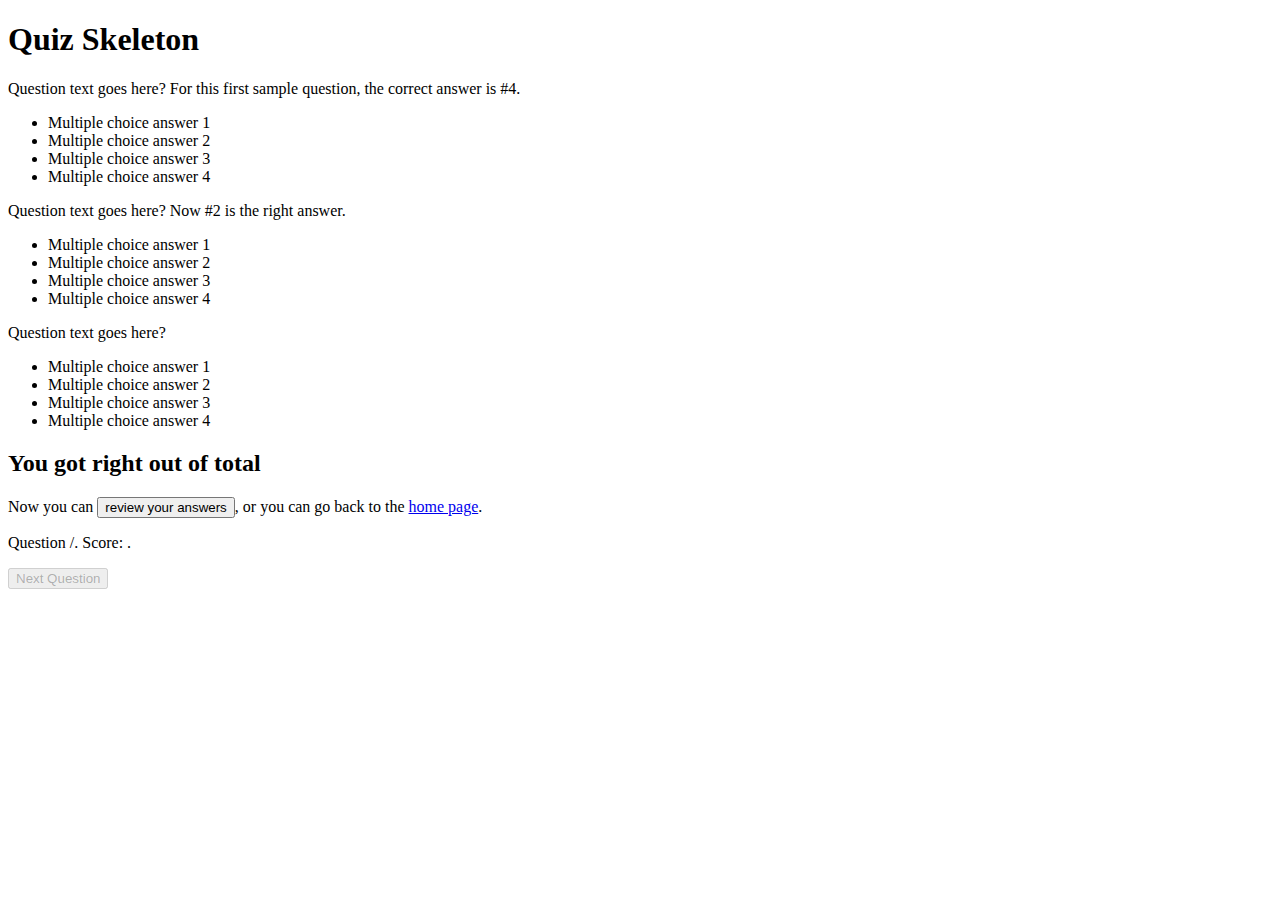
==== QuizSkeleton.html @ c40f6262 "Add files via upload" ====
<!DOCTYPE html>

<html lang="en">

<head>
<title>Quiz Skeleton</title>
<meta name="viewport" content="width=device-width, initial-scale=1.0">
<meta http-equiv="Content-Type" content="text/html; charset=utf-8"/>
<meta name="description" content="A skeleton for an interactive quiz that can be customized with fewer or more questions without having to make changes to the existing JavaScript." /><link rel="stylesheet" type="text/css" href="css/quizStyle.css" />
<script type="text/javascript" src="javascript/quizOper.js"></script>

</head>

<body onload="quizInitialize();">



<h1>Quiz Skeleton</h1>



<div id="quiz">

  <!-- TO ADD MORE QUESTIONS TO THE QUIZ, COPY AND PASTE THE FOLLOWING AS MANY TIMES AS NEEDED -->
  <div class="question">

    <div class="questionText">

      <p>Question text goes here? For this first sample question, the correct answer is #4.</p>

    </div>

    <ul class="answerList">
      <li class="wrongAnswer">Multiple choice answer 1</li>

      <li class="wrongAnswer">Multiple choice answer 2</li>

      <li class="wrongAnswer">Multiple choice answer 3</li>
      <li class="rightAnswer">Multiple choice answer 4</li>
      <!-- TO ADD MORE ANSWERS TO A QUESTION
 ADD MORE LIST ITEMS (li). JUST MAKE SURE ONLY ONE ANSWER HAS CLASS rightAnswer AND ALL THE REST HAVE CLASS wrongAnswer. -->
    </ul>

  </div>
  <!-- END OF SECTION TO COPY AND PASTE TO ADD QUESTIONS TO QUIZ -->



  <div class="question">

    <div class="questionText">

      <p>Question text goes here? Now #2 is the right answer.</p>

    </div>

    <ul class="answerList">

      <li class="wrongAnswer">Multiple choice answer 1</li>

      <li class="rightAnswer">Multiple choice answer 2</li>

      <li class="wrongAnswer">Multiple choice answer 3</li>

      <li class="wrongAnswer">Multiple choice answer 4</li>

    </ul>

  </div>



  <div class="question">

    <div class="questionText">

      <p>Question text goes here?</p>

    </div>

    <ul class="answerList">

      <li class="rightAnswer">Multiple choice answer 1</li>

      <li class="wrongAnswer">Multiple choice answer 2</li>

      <li class="wrongAnswer">Multiple choice answer 3</li>

      <li class="wrongAnswer">Multiple choice answer 4</li>

    </ul>

  </div>


  <!-- END OF QUESTIONS SECTION -->

  <div id="quizEnd">
    <h2>You got <span id="finalScore"></span> right out of <span id="finalTotal"></span> total</h2>
    <p>Now you can <button onclick="reviewAnswers()">review your answers</button>, or you can go back to the <a href="index.html">home page</a>.</p>
  </div>


  <div id="status">

    <p><span id="answerRightOrWrong"></span> Question <span id="currQuestionNumber"></span>/<span id="totalNumberOfQuestions"></span>. Score: <span id="score"></span>.</p>

    <button id="nextQuestionButton" disabled="true">Next Question</button>

  </div>

</div>



</body>

</html>
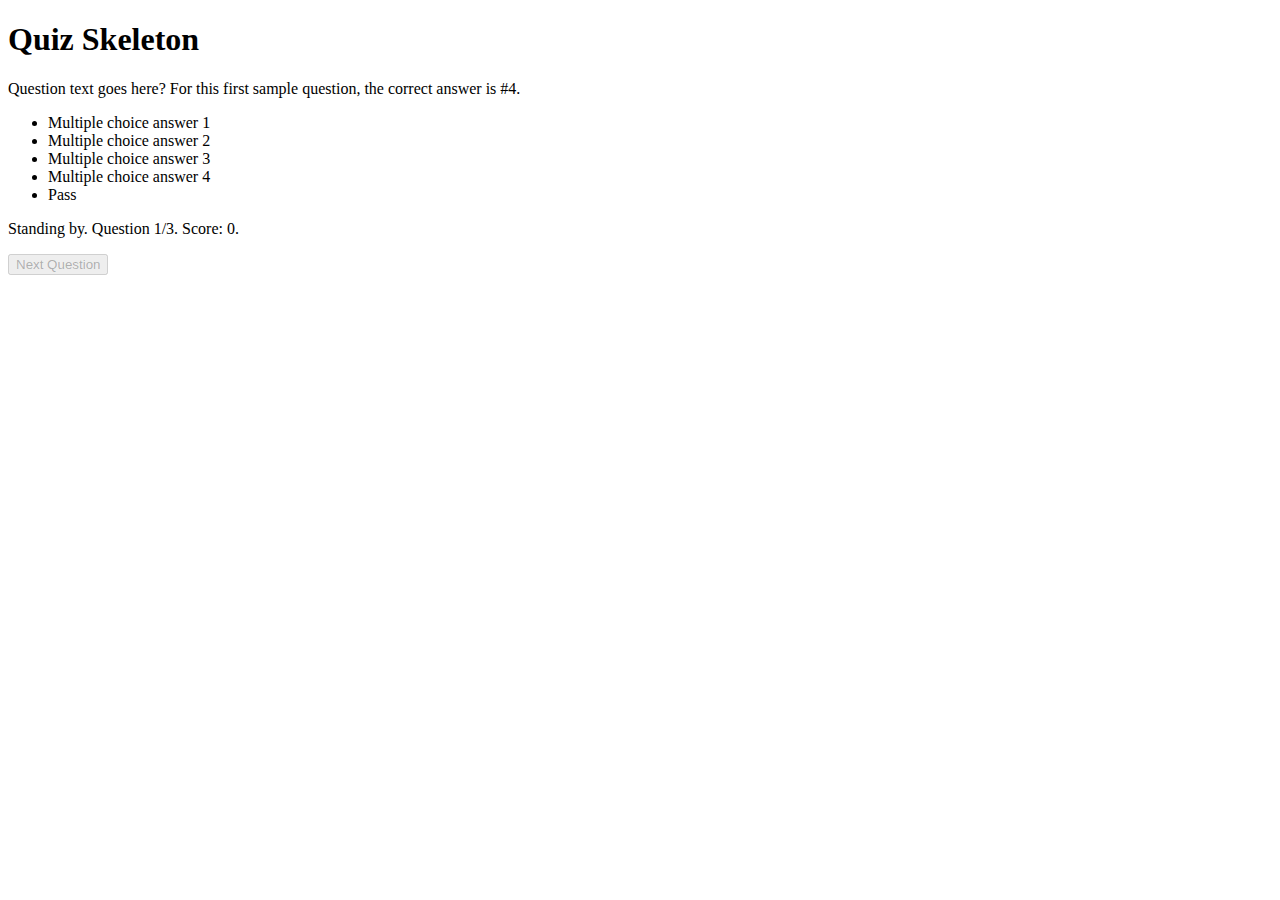
==== commit 84695c5c: "Update QuizSkeleton.html" ====
--- a/QuizSkeleton.html
+++ b/QuizSkeleton.html
@@ -1,97 +1,61 @@
 <!DOCTYPE html>
-
 <html lang="en">
-
 <head>
 <title>Quiz Skeleton</title>
-<meta name="viewport" content="width=device-width, initial-scale=1.0">
-<meta http-equiv="Content-Type" content="text/html; charset=utf-8"/>
+<meta name="viewport" content="width=device-width, initial-scale=1.0" />
+<meta http-equiv="Content-Type" content="text/html; charset=utf-8" />
 <meta name="description" content="A skeleton for an interactive quiz that can be customized with fewer or more questions without having to make changes to the existing JavaScript." /><link rel="stylesheet" type="text/css" href="css/quizStyle.css" />
 <script type="text/javascript" src="javascript/quizOper.js"></script>
-
 </head>
-
 <body onload="quizInitialize();">
 
-
-
 <h1>Quiz Skeleton</h1>
 
-
-
 <div id="quiz">
 
   <!-- TO ADD MORE QUESTIONS TO THE QUIZ, COPY AND PASTE THE FOLLOWING AS MANY TIMES AS NEEDED -->
-  <div class="question">
-
+  <div class="question">
     <div class="questionText">
-
-      <p>Question text goes here? For this first sample question, the correct answer is #4.</p>
-
+      <p>Question text goes here? For this first sample question, the correct answer is #4.</p>
     </div>
-
     <ul class="answerList">
-      <li class="wrongAnswer">Multiple choice answer 1</li>
-
-      <li class="wrongAnswer">Multiple choice answer 2</li>
-
+      <li class="wrongAnswer">Multiple choice answer 1</li>
+      <li class="wrongAnswer">Multiple choice answer 2</li>
       <li class="wrongAnswer">Multiple choice answer 3</li>
       <li class="rightAnswer">Multiple choice answer 4</li>
-      <!-- TO ADD MORE ANSWERS TO A QUESTION
- ADD MORE LIST ITEMS (li). JUST MAKE SURE ONLY ONE ANSWER HAS CLASS rightAnswer AND ALL THE REST HAVE CLASS wrongAnswer. -->
-    </ul>
-
+      <!-- TO ADD MORE ANSWERS TO A QUESTION
+ ADD MORE LIST ITEMS (li). JUST MAKE SURE ONLY ONE ANSWER HAS CLASS rightAnswer AND ALL THE REST HAVE CLASS wrongAnswer. IF YOU NEED TO ALLOW ONE OR MORE QUESTIONS TO BE SKIPPED USE THE FOLLOWING li ON EACH QUESTION THAT MAY BE SKIPPED. OTHERWISE DELETE IT. -->
+      <li class="skipQuestion">Pass</li>
+    </ul>
+    <!--  -->
   </div>
   <!-- END OF SECTION TO COPY AND PASTE TO ADD QUESTIONS TO QUIZ -->
 
-
-
   <div class="question">
-
-    <div class="questionText">
-
-      <p>Question text goes here? Now #2 is the right answer.</p>
-
-    </div>
-
+    <div class="questionText">
+      <p>Question text goes here? Now #2 is the right answer.</p>
+    </div>
     <ul class="answerList">
-
       <li class="wrongAnswer">Multiple choice answer 1</li>
-
       <li class="rightAnswer">Multiple choice answer 2</li>
-
-      <li class="wrongAnswer">Multiple choice answer 3</li>
-
-      <li class="wrongAnswer">Multiple choice answer 4</li>
-
+      <li class="wrongAnswer">Multiple choice answer 3</li>
+      <li class="wrongAnswer">Multiple choice answer 4</li>
     </ul>
-
   </div>
 
-
-
   <div class="question">
-
-    <div class="questionText">
+    <div class="questionText">
+      <p>Question text goes here? Now the correct answer is #1. If you didn't click the Pass button on the first question, please click it this time around, otherwise don't.</p>
+    </div>
+    <ul class="answerList">
+      <li class="rightAnswer">Multiple choice answer 1</li>
+      <li class="wrongAnswer">Multiple choice answer 2</li>
+      <li class="wrongAnswer">Multiple choice answer 3</li>
+      <li class="wrongAnswer">Multiple choice answer 4</li>
+      <li class="skipQuestion">Pass</li>
+    </ul>
+  </div>
 
-      <p>Question text goes here?</p>
-
-    </div>
-
-    <ul class="answerList">
-
-      <li class="rightAnswer">Multiple choice answer 1</li>
-
-      <li class="wrongAnswer">Multiple choice answer 2</li>
-
-      <li class="wrongAnswer">Multiple choice answer 3</li>
-
-      <li class="wrongAnswer">Multiple choice answer 4</li>
-
-    </ul>
-
-  </div>
-
 
   <!-- END OF QUESTIONS SECTION -->
 
@@ -100,19 +64,12 @@
     <p>Now you can <button onclick="reviewAnswers()">review your answers</button>, or you can go back to the <a href="index.html">home page</a>.</p>
   </div>
 
-
   <div id="status">
-
     <p><span id="answerRightOrWrong"></span> Question <span id="currQuestionNumber"></span>/<span id="totalNumberOfQuestions"></span>. Score: <span id="score"></span>.</p>
-
     <button id="nextQuestionButton" disabled="true">Next Question</button>
-
   </div>
 
 </div>
 
-
-
 </body>
-
-</html>+</html>
--- a/css/quizStyle.css
+++ b/css/quizStyle.css
@@ -0,0 +1,15 @@
+.question, #quizEnd { display: none }
+
+.wrongAnswer .afterAnswerInfo, .rightAnswer .afterAnswerInfo { display: none }
+.rightAnswerRevealed { color: white; background-color: green }
+.rightAnswerRevealed:before { content: "\2714" }
+.wrongAnswerRevealed { color: white; background-color: red }
+.wrongAnswerRevealed:before { content: "\274C" }
+.wrongAnswerRevealed .afterAnswerInfo, .rightAnswerRevealed .afterAnswerInfo { display: initial }
+
+@media print {
+  .rightAnswerRevealed, .wrongAnswerRevealed { color: black; background-color: white }
+  .rightAnswerRevealed { font-weight: bold; text-decoration: underline }
+  .wrongAnswerRevealed { text-decoration: line-through }
+  .wrongAnswerRevealed .afterAnswerInfo { text-decoration: none }
+}
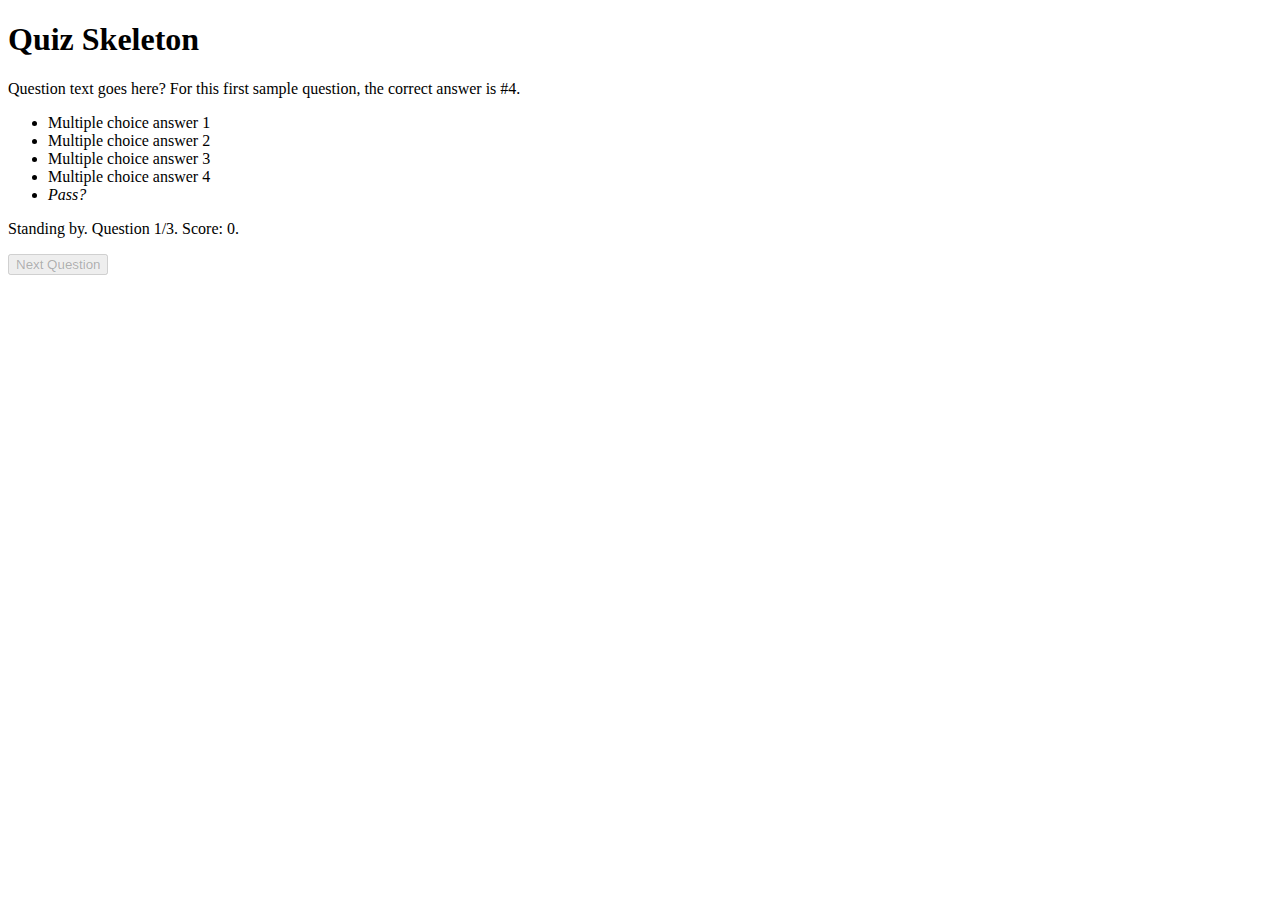
==== commit 7eb01ed6: "Update QuizSkeleton.html" ====
--- a/QuizSkeleton.html
+++ b/QuizSkeleton.html
@@ -56,7 +56,6 @@
     </ul>
   </div>
 
-
   <!-- END OF QUESTIONS SECTION -->
 
   <div id="quizEnd">
--- a/css/quizStyle.css
+++ b/css/quizStyle.css
@@ -6,9 +6,13 @@
 .wrongAnswerRevealed { color: white; background-color: red }
 .wrongAnswerRevealed:before { content: "\274C" }
 .wrongAnswerRevealed .afterAnswerInfo, .rightAnswerRevealed .afterAnswerInfo { display: initial }
+.skipQuestion { font-style: italic }
+.skipQuestion:after { content: "?" }
+.questionSkipped { text-transform: uppercase; font-weight: bold; color: white; background-color: orange }
+.questionSkipped:after { content: "ed!" }
 
 @media print {
-  .rightAnswerRevealed, .wrongAnswerRevealed { color: black; background-color: white }
+  .rightAnswerRevealed, .wrongAnswerRevealed, .questionSkipped { color: black; background-color: white }
   .rightAnswerRevealed { font-weight: bold; text-decoration: underline }
   .wrongAnswerRevealed { text-decoration: line-through }
   .wrongAnswerRevealed .afterAnswerInfo { text-decoration: none }
